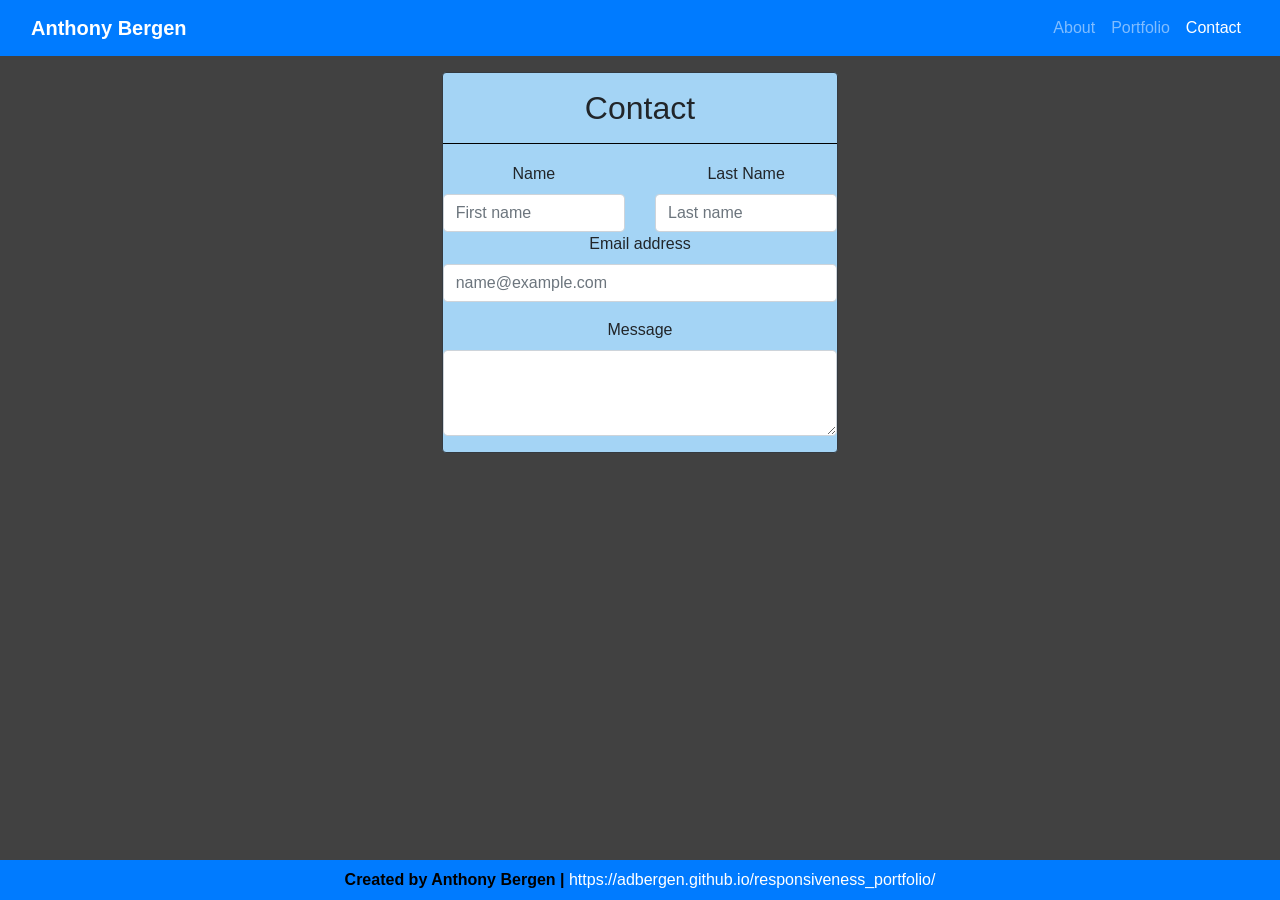
==== assets/html/contact.html @ da4e07c2 "live site enabled" ====
<!DOCTYPE html>
<html lang="en">

<head>
  <meta charset="UTF-8">
  <meta name="viewport" content="width=device-width, initial-scale=1.0">
  <meta http-equiv="X-UA-Compatible" content="ie=edge">
  <meta name="Description" content="Enter your description here" />
  <link rel="stylesheet" href="https://cdnjs.cloudflare.com/ajax/libs/twitter-bootstrap/4.5.0/css/bootstrap.min.css">
  <link rel="stylesheet" href="https://cdnjs.cloudflare.com/ajax/libs/font-awesome/5.13.1/css/all.min.css">
  <link rel="stylesheet" href="../css/style.css">
  <title>Anthony Bergen | Software Engineer</title>
</head>

<header>
  <nav class="navbar navbar-expand-lg navbar-dark bg-primary">
    <div class="container-fluid">
      <a class="navbar-brand" href="https://adbergen.github.io/responsiveness_portfolio/"><strong>Anthony
          Bergen</strong></a>
      <button class="navbar-toggler" type="button" data-toggle="collapse" data-target="#navbarNavAltMarkup"
        aria-controls="navbarNavAltMarkup" aria-expanded="false" aria-label="Toggle navigation">
        <span class="navbar-toggler-icon"></span>
      </button>
      <div class="collapse navbar-collapse" id="navbarNavAltMarkup">
        <div class="navbar-nav ml-auto">
          <a class="nav-item nav-link ml-auto" href="../../index.html">About</a>
          <a class="nav-item nav-link ml-auto" href="portfolio.html">Portfolio</a>
          <a class="nav-item nav-link ml-auto active" href="contact.html">Contact</a>
        </div>
      </div>
  </nav>
</header>

<body>

  <main class="container-fluid text-center mt-3 mb-5">
    <div class="row pb-5">
      <div class="col-sm-4">
      </div>
      <div class="col-sm-4">
        <div class="card border border-dark">
          <form class="pt-3">
            <h2>Contact</h2>
            <hr>
            <div class="form-group">
              <div class="row">
                <div class="col">
                  <label for="exampleFormControlInput1">Name</label>
                  <input type="text" class="form-control" placeholder="First name">
                </div>
                <div class="col">
                  <label for="exampleFormControlInput1">Last Name</label>
                  <input type="text" class="form-control" placeholder="Last name">
                </div>
              </div>
              <label for="emailAdress">Email address</label>
              <input type="email" class="form-control" id="emailAdress" placeholder="name@example.com">
            </div>
            <div class="form-group">
              <label for="message">Message</label>
              <textarea class="form-control" id="message" rows="3"></textarea>
            </div>
          </form>
        </div>
      </div>
      <div class="col-sm-4">
      </div>
    </div>
  </main>

  <footer class="page-footer footer-expand fixed-bottom">
    <div class="text-center py-2 bg-primary"><strong>Created by Anthony Bergen |</strong>
      <a href="https://adbergen.github.io/responsiveness_portfolio/">https://adbergen.github.io/responsiveness_portfolio/
      </a>
    </div>
  </footer>

  <script src="https://cdnjs.cloudflare.com/ajax/libs/jquery/3.5.1/jquery.slim.min.js"></script>
  <script src="https://cdnjs.cloudflare.com/ajax/libs/popper.js/1.16.1/umd/popper.min.js"></script>
  <script src="https://cdnjs.cloudflare.com/ajax/libs/twitter-bootstrap/4.5.0/js/bootstrap.min.js"></script>

</body>

</html>
---- assets/css/style.css ----
body {
  background-color: rgb(65, 65, 65);
}

.card {
  background-color: #a4d4f5
}

hr {
  display: block;
  height: 2px;
  border: 0;
  border-top: 1px solid black;
  margin: 1em 0;
  padding: 0;
}

footer div {
  color: black;
}

footer a {
  color: white;
}
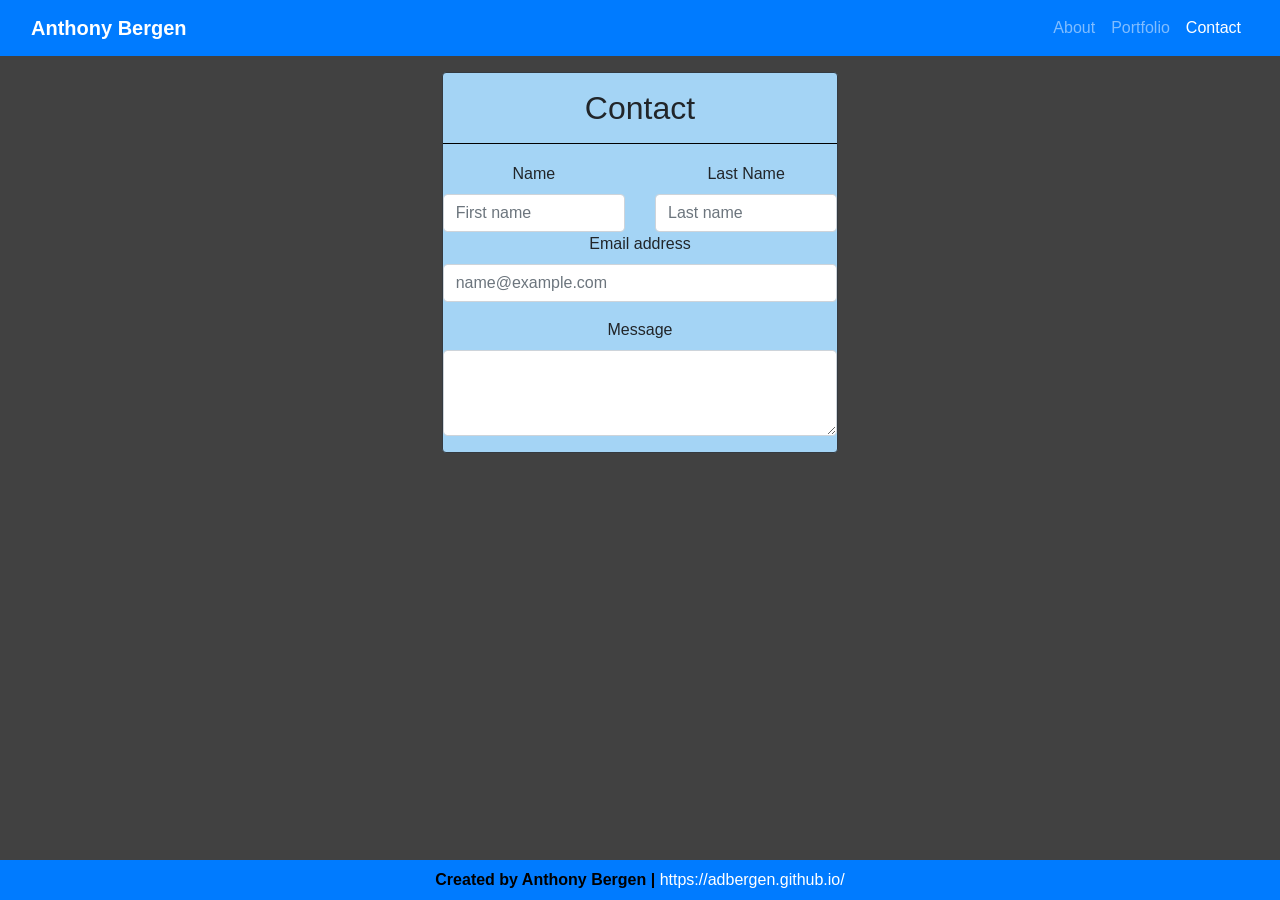
==== commit e23ae598: "fixed corresponding webpage address in footer" ====
--- a/assets/html/contact.html
+++ b/assets/html/contact.html
@@ -70,7 +70,7 @@
 
   <footer class="page-footer footer-expand fixed-bottom">
     <div class="text-center py-2 bg-primary"><strong>Created by Anthony Bergen |</strong>
-      <a href="https://adbergen.github.io/responsiveness_portfolio/">https://adbergen.github.io/responsiveness_portfolio/
+      <a href="https://adbergen.github.io/">https://adbergen.github.io/
       </a>
     </div>
   </footer>
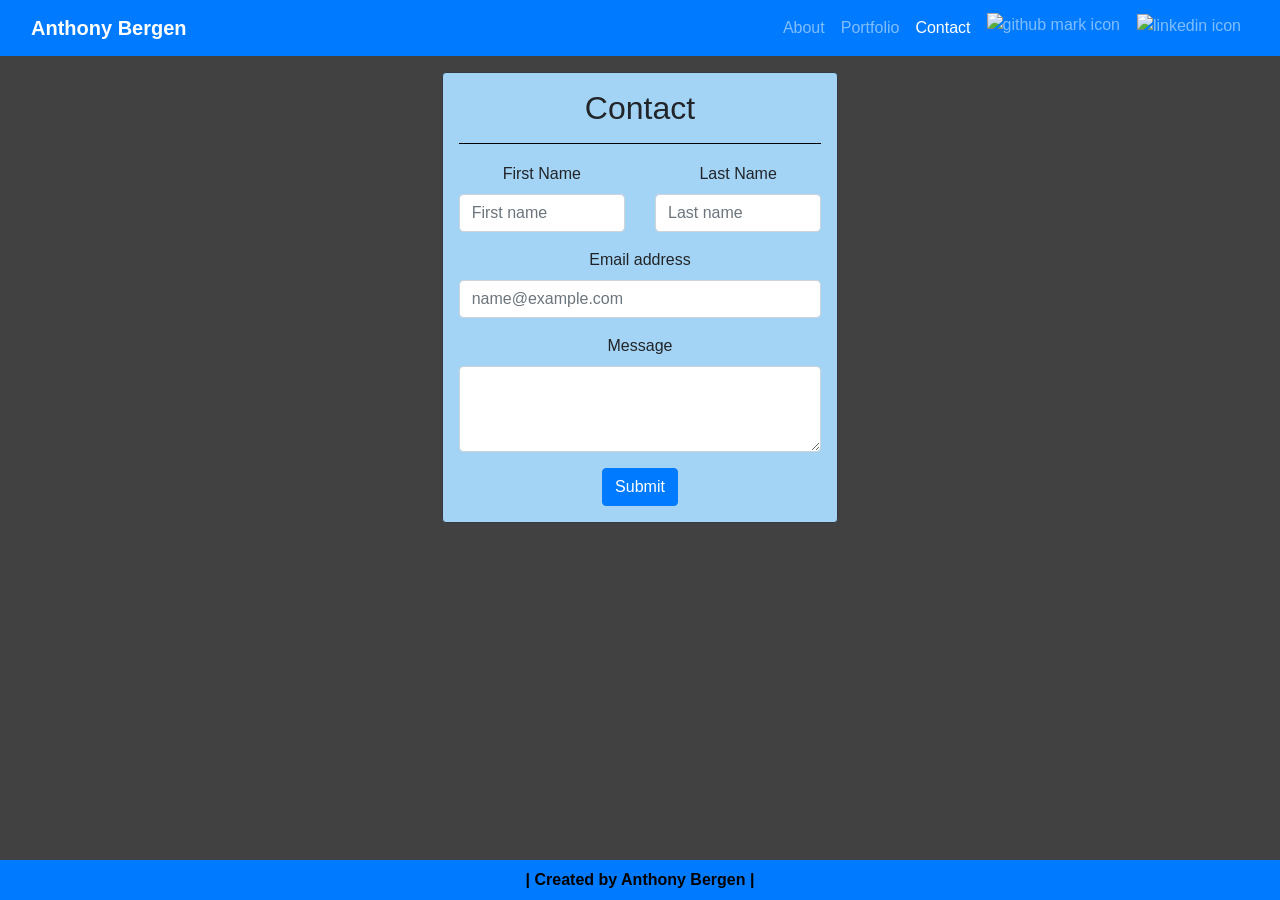
==== commit 48f9526e: "updated completed projects" ====
--- a/assets/html/contact.html
+++ b/assets/html/contact.html
@@ -5,80 +5,104 @@
   <meta charset="UTF-8">
   <meta name="viewport" content="width=device-width, initial-scale=1.0">
   <meta http-equiv="X-UA-Compatible" content="ie=edge">
-  <meta name="Description" content="Enter your description here" />
+  <meta name="Description" content="Enter your description here">
+  <link rel="icon" type="image/png" href="../images/favicon/favicon-32x32.png">
   <link rel="stylesheet" href="https://cdnjs.cloudflare.com/ajax/libs/twitter-bootstrap/4.5.0/css/bootstrap.min.css">
   <link rel="stylesheet" href="https://cdnjs.cloudflare.com/ajax/libs/font-awesome/5.13.1/css/all.min.css">
   <link rel="stylesheet" href="../css/style.css">
+  <!-- title starts here -->
   <title>Anthony Bergen | Software Engineer</title>
+  <!-- title ends here -->
 </head>
 
-<header>
-  <nav class="navbar navbar-expand-lg navbar-dark bg-primary">
-    <div class="container-fluid">
-      <a class="navbar-brand" href="https://adbergen.github.io/responsiveness_portfolio/"><strong>Anthony
-          Bergen</strong></a>
-      <button class="navbar-toggler" type="button" data-toggle="collapse" data-target="#navbarNavAltMarkup"
-        aria-controls="navbarNavAltMarkup" aria-expanded="false" aria-label="Toggle navigation">
-        <span class="navbar-toggler-icon"></span>
-      </button>
-      <div class="collapse navbar-collapse" id="navbarNavAltMarkup">
-        <div class="navbar-nav ml-auto">
-          <a class="nav-item nav-link ml-auto" href="../../index.html">About</a>
-          <a class="nav-item nav-link ml-auto" href="portfolio.html">Portfolio</a>
-          <a class="nav-item nav-link ml-auto active" href="contact.html">Contact</a>
+<body>
+  <header>
+
+    <!-- navbar starts here -->
+    <nav class="navbar navbar-expand-lg navbar-dark bg-primary">
+      <div class="container-fluid">
+        <a class="navbar-brand" href="https://adbergen.github.io/responsiveness-portfolio/"><strong>Anthony
+            Bergen</strong></a>
+        <button class="navbar-toggler" type="button" data-toggle="collapse" data-target="#navbarNavAltMarkup"
+          aria-controls="navbarNavAltMarkup" aria-expanded="false" aria-label="Toggle navigation">
+          <span class="navbar-toggler-icon"></span>
+        </button>
+        <div class="collapse navbar-collapse" id="navbarNavAltMarkup">
+          <div class="navbar-nav ml-auto">
+            <!-- navbar links start here -->
+            <a class="nav-item nav-link ml-auto" href="../../index.html">About</a>
+            <a class="nav-item nav-link ml-auto" href="portfolio.html">Portfolio</a>
+            <a class="nav-item nav-link ml-auto active" href="contact.html">Contact</a>
+            <a class="nav-item nav-link ml-auto" id="github-mark" href="https://github.com/adbergen" target="_blank">
+              <img class="img-fluid" src="../images/github-mark/github-mark-32px.png" alt="github mark icon">
+            </a>
+            <a class="nav-item nav-link ml-auto" id="linkedin" href="https://linkedin.com/in/anthonybergen"
+              target="_blank">
+              <img class="img-fluid" src="../images/linkedin/linkedin.png" alt="linkedin icon">
+            </a>
+
+            <!-- navbar links end here -->
+          </div>
         </div>
       </div>
-  </nav>
-</header>
+    </nav>
+    <!-- navbar ends here -->
 
-<body>
+  </header>
 
+  <!-- main/contact form starts here -->
   <main class="container-fluid text-center mt-3 mb-5">
     <div class="row pb-5">
       <div class="col-sm-4">
       </div>
       <div class="col-sm-4">
         <div class="card border border-dark">
-          <form class="pt-3">
+          <!-- form starts here -->
+          <form class="p-3">
             <h2>Contact</h2>
             <hr>
             <div class="form-group">
-              <div class="row">
+              <div class="row pb-3">
                 <div class="col">
-                  <label for="exampleFormControlInput1">Name</label>
-                  <input type="text" class="form-control" placeholder="First name">
+                  <label for="firstName">First Name</label>
+                  <input type="text" class="form-control" id="firstName" placeholder="First name">
                 </div>
                 <div class="col">
-                  <label for="exampleFormControlInput1">Last Name</label>
-                  <input type="text" class="form-control" placeholder="Last name">
+                  <label for="lastName">Last Name</label>
+                  <input type="text" class="form-control" id="lastName" placeholder="Last name">
                 </div>
               </div>
-              <label for="emailAdress">Email address</label>
-              <input type="email" class="form-control" id="emailAdress" placeholder="name@example.com">
+              <label for="emailAddress">Email address</label>
+              <input type="email" class="form-control" id="emailAddress" placeholder="name@example.com">
             </div>
             <div class="form-group">
               <label for="message">Message</label>
               <textarea class="form-control" id="message" rows="3"></textarea>
             </div>
+            <input class="btn btn-primary" type="submit" value="Submit">
           </form>
+          <!-- form ends here -->
         </div>
       </div>
       <div class="col-sm-4">
       </div>
     </div>
   </main>
+  <!-- main/contact form ends here -->
 
+  <!-- footer starts here -->
   <footer class="page-footer footer-expand fixed-bottom">
-    <div class="text-center py-2 bg-primary"><strong>Created by Anthony Bergen |</strong>
-      <a href="https://adbergen.github.io/">https://adbergen.github.io/
-      </a>
+    <div class="text-center py-2 bg-primary"><strong>| Created by Anthony Bergen |</strong>
     </div>
   </footer>
+  <!-- footer ends here -->
 
+  <!-- scripts start here -->
   <script src="https://cdnjs.cloudflare.com/ajax/libs/jquery/3.5.1/jquery.slim.min.js"></script>
   <script src="https://cdnjs.cloudflare.com/ajax/libs/popper.js/1.16.1/umd/popper.min.js"></script>
   <script src="https://cdnjs.cloudflare.com/ajax/libs/twitter-bootstrap/4.5.0/js/bootstrap.min.js"></script>
+  <!-- scripts end here -->
 
 </body>
 
-</html>
+</html>
--- a/assets/css/style.css
+++ b/assets/css/style.css
@@ -1,24 +1,40 @@
+#github-mark {
+  margin: -4px 1px;
+}
+
+#github-mark:hover {
+ opacity: 0.7
+}
+
+#linkedin {
+ margin: -3px 0px;
+}
+
+#linkedin:hover {
+opacity: 0.7
+}
+
 body {
-  background-color: rgb(65, 65, 65);
+ background-color: rgb(65, 65, 65);
 }
 
 .card {
-  background-color: #a4d4f5
+ background-color: #a4d4f5
 }
 
 hr {
-  display: block;
-  height: 2px;
-  border: 0;
-  border-top: 1px solid black;
-  margin: 1em 0;
-  padding: 0;
+ display: block;
+ height: 2px;
+ border: 0;
+ border-top: 1px solid black;
+ margin: 1em 0;
+ padding: 0;
 }
 
 footer div {
-  color: black;
+ color: black;
 }
 
 footer a {
-  color: white;
+ color: white;
 }
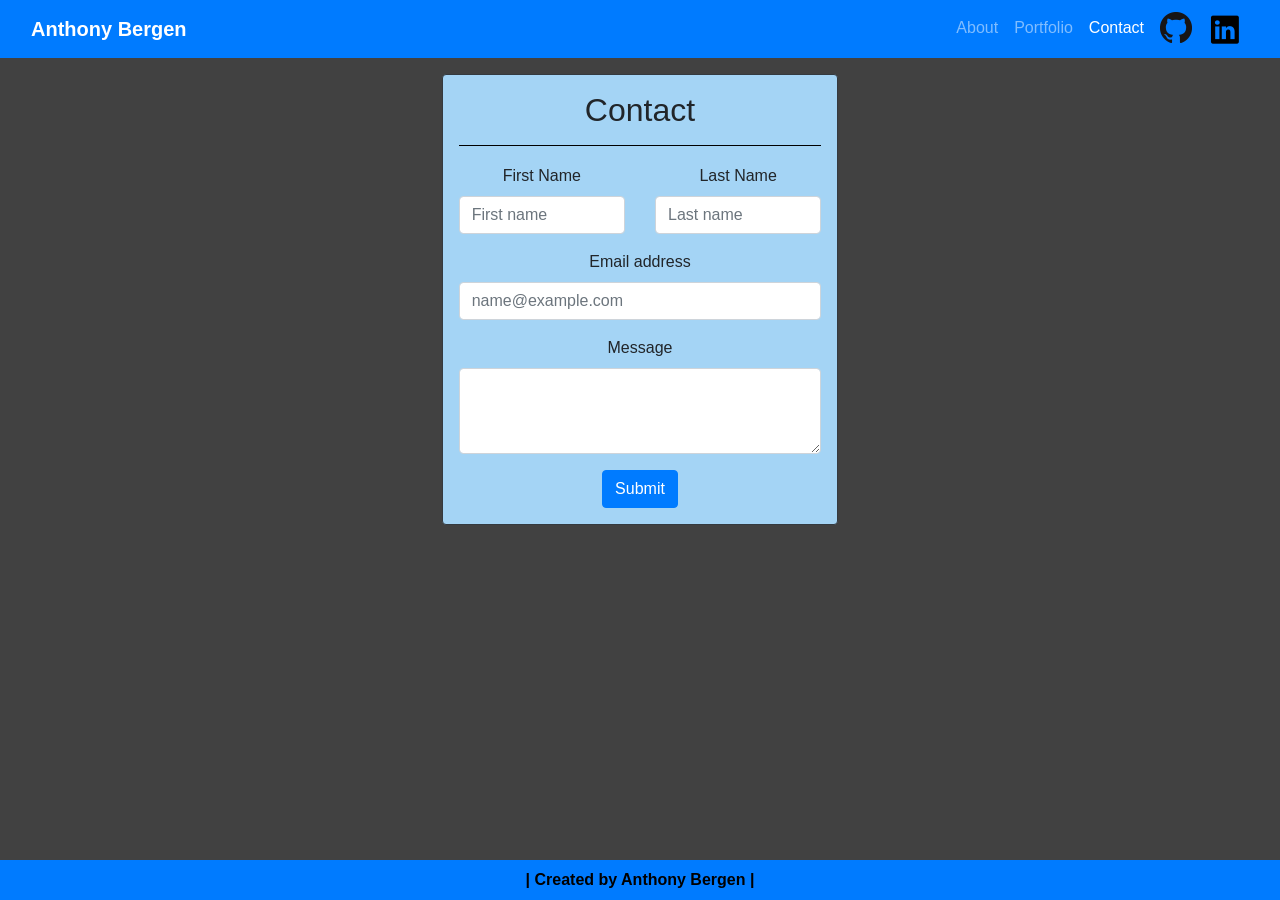
==== commit 73a25236: "fixed homepage path" ====
--- a/assets/html/contact.html
+++ b/assets/html/contact.html
@@ -21,7 +21,7 @@
     <!-- navbar starts here -->
     <nav class="navbar navbar-expand-lg navbar-dark bg-primary">
       <div class="container-fluid">
-        <a class="navbar-brand" href="https://adbergen.github.io/responsiveness-portfolio/"><strong>Anthony
+        <a class="navbar-brand" href="https://adbergen.github.io/"><strong>Anthony
             Bergen</strong></a>
         <button class="navbar-toggler" type="button" data-toggle="collapse" data-target="#navbarNavAltMarkup"
           aria-controls="navbarNavAltMarkup" aria-expanded="false" aria-label="Toggle navigation">
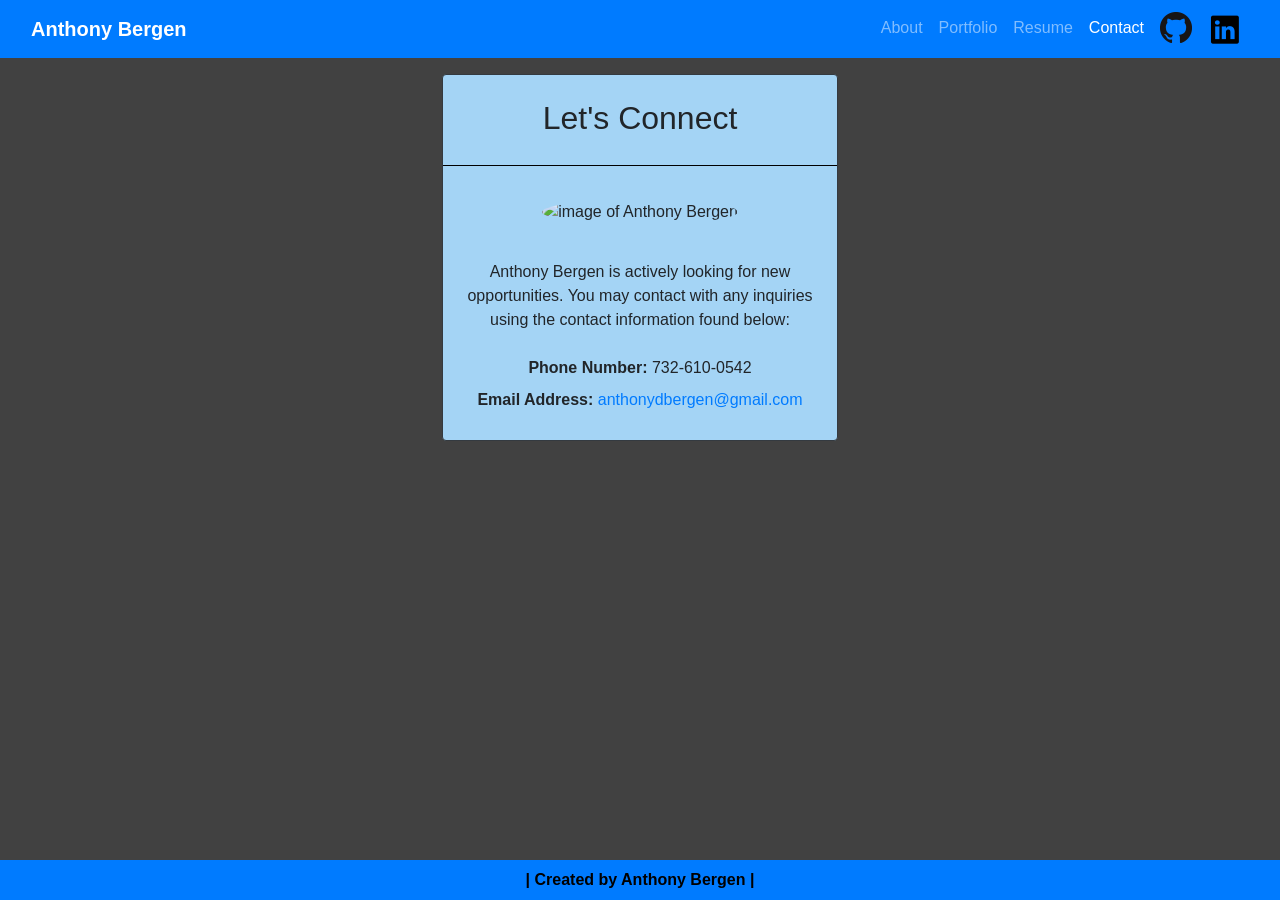
==== commit faa84a2b: "added contact information" ====
--- a/assets/html/contact.html
+++ b/assets/html/contact.html
@@ -1,108 +1,148 @@
 <!DOCTYPE html>
 <html lang="en">
+  <head>
+    <meta charset="UTF-8" />
+    <meta name="viewport" content="width=device-width, initial-scale=1.0" />
+    <meta http-equiv="X-UA-Compatible" content="ie=edge" />
+    <meta name="Description" content="Enter your description here" />
+    <link
+      rel="icon"
+      type="image/png"
+      href="../images/favicon/favicon-32x32.png"
+    />
+    <link
+      rel="stylesheet"
+      href="https://cdnjs.cloudflare.com/ajax/libs/twitter-bootstrap/4.5.0/css/bootstrap.min.css"
+    />
+    <link
+      rel="stylesheet"
+      href="https://cdnjs.cloudflare.com/ajax/libs/font-awesome/5.13.1/css/all.min.css"
+    />
+    <link rel="stylesheet" href="../css/style.css" />
+    <!-- title starts here -->
+    <title>Anthony Bergen | Software Engineer</title>
+    <!-- title ends here -->
+  </head>
 
-<head>
-  <meta charset="UTF-8">
-  <meta name="viewport" content="width=device-width, initial-scale=1.0">
-  <meta http-equiv="X-UA-Compatible" content="ie=edge">
-  <meta name="Description" content="Enter your description here">
-  <link rel="icon" type="image/png" href="../images/favicon/favicon-32x32.png">
-  <link rel="stylesheet" href="https://cdnjs.cloudflare.com/ajax/libs/twitter-bootstrap/4.5.0/css/bootstrap.min.css">
-  <link rel="stylesheet" href="https://cdnjs.cloudflare.com/ajax/libs/font-awesome/5.13.1/css/all.min.css">
-  <link rel="stylesheet" href="../css/style.css">
-  <!-- title starts here -->
-  <title>Anthony Bergen | Software Engineer</title>
-  <!-- title ends here -->
-</head>
+  <body>
+    <header>
+      <!-- navbar starts here -->
+      <nav class="navbar navbar-expand-lg navbar-dark bg-primary">
+        <div class="container-fluid">
+          <a class="navbar-brand" href="https://adbergen.github.io/"
+            ><strong>Anthony Bergen</strong></a
+          >
+          <button
+            class="navbar-toggler"
+            type="button"
+            data-toggle="collapse"
+            data-target="#navbarNavAltMarkup"
+            aria-controls="navbarNavAltMarkup"
+            aria-expanded="false"
+            aria-label="Toggle navigation"
+          >
+            <span class="navbar-toggler-icon"></span>
+          </button>
+          <div class="collapse navbar-collapse" id="navbarNavAltMarkup">
+            <div class="navbar-nav ml-auto">
+              <!-- navbar links start here -->
+              <a class="nav-item nav-link ml-auto" href="../../index.html"
+                >About</a
+              >
+              <a class="nav-item nav-link ml-auto" href="portfolio.html"
+                >Portfolio</a
+              >
+              <a
+                class="nav-item nav-link ml-auto"
+                href="https://drive.google.com/file/d/1WuMCwg68WfNHswutbGghRH2Df2c-ySr3/view?usp=sharing"
+                target="_blank"
+                >Resume</a
+              >
+              <a class="nav-item nav-link ml-auto active" href="contact.html"
+                >Contact</a
+              >
+              <a
+                class="nav-item nav-link ml-auto"
+                id="github-mark"
+                href="https://github.com/adbergen"
+                target="_blank"
+              >
+                <img
+                  class="img-fluid"
+                  src="../images/github-mark/github-mark-32px.png"
+                  alt="github mark icon"
+                />
+              </a>
+              <a
+                class="nav-item nav-link ml-auto"
+                id="linkedin"
+                href="https://linkedin.com/in/anthonybergen"
+                target="_blank"
+              >
+                <img
+                  class="img-fluid"
+                  src="../images/linkedin/linkedin.png"
+                  alt="linkedin icon"
+                />
+              </a>
 
-<body>
-  <header>
-
-    <!-- navbar starts here -->
-    <nav class="navbar navbar-expand-lg navbar-dark bg-primary">
-      <div class="container-fluid">
-        <a class="navbar-brand" href="https://adbergen.github.io/"><strong>Anthony
-            Bergen</strong></a>
-        <button class="navbar-toggler" type="button" data-toggle="collapse" data-target="#navbarNavAltMarkup"
-          aria-controls="navbarNavAltMarkup" aria-expanded="false" aria-label="Toggle navigation">
-          <span class="navbar-toggler-icon"></span>
-        </button>
-        <div class="collapse navbar-collapse" id="navbarNavAltMarkup">
-          <div class="navbar-nav ml-auto">
-            <!-- navbar links start here -->
-            <a class="nav-item nav-link ml-auto" href="../../index.html">About</a>
-            <a class="nav-item nav-link ml-auto" href="portfolio.html">Portfolio</a>
-            <a class="nav-item nav-link ml-auto active" href="contact.html">Contact</a>
-            <a class="nav-item nav-link ml-auto" id="github-mark" href="https://github.com/adbergen" target="_blank">
-              <img class="img-fluid" src="../images/github-mark/github-mark-32px.png" alt="github mark icon">
-            </a>
-            <a class="nav-item nav-link ml-auto" id="linkedin" href="https://linkedin.com/in/anthonybergen"
-              target="_blank">
-              <img class="img-fluid" src="../images/linkedin/linkedin.png" alt="linkedin icon">
-            </a>
-
-            <!-- navbar links end here -->
+              <!-- navbar links end here -->
+            </div>
           </div>
         </div>
+      </nav>
+      <!-- navbar ends here -->
+    </header>
+
+    <!-- main/contact form starts here -->
+    <main class="container-fluid text-center mt-3 mb-5">
+      <div class="row pb-5">
+        <div class="col-sm-4"></div>
+        <div class="col-sm-4">
+          <!-- article starts here -->
+          <article class="card border border-dark">
+            <h2 class="card-title pt-4">Let's Connect</h2>
+            <hr />
+            <img
+              class="img-fluid rounded-circle p-3 mx-auto"
+              src="https://media-exp1.licdn.com/dms/image/C4E03AQHP4f3U4McQZw/profile-displayphoto-shrink_200_200/0?e=1600905600&v=beta&t=97a49gcaRYvp-vtT2CuWY1fF0eI5KSPFbIOoDlyoC4k"
+              alt="image of Anthony Bergen"
+            />
+            <div class="card-body">
+              <div class="card-text">
+                Anthony Bergen is actively looking for new opportunities. You
+                may contact with any inquiries using the contact information
+                found below:
+              </div>
+              <br />
+              <div class="card-text">
+                <strong>Phone Number:</strong> 732-610-0542
+              </div>
+              <div class="card-text p-2">
+                <strong>Email Address:</strong>
+                <a href="#">anthonydbergen@gmail.com</a>
+              </div>
+            </div>
+          </article>
+          <!-- article ends here -->
+        </div>
+        <div class="col-sm-4"></div>
       </div>
-    </nav>
-    <!-- navbar ends here -->
+    </main>
+    <!-- main/contact form ends here -->
 
-  </header>
+    <!-- footer starts here -->
+    <footer class="page-footer footer-expand fixed-bottom">
+      <div class="text-center py-2 bg-primary">
+        <strong>| Created by Anthony Bergen |</strong>
+      </div>
+    </footer>
+    <!-- footer ends here -->
 
-  <!-- main/contact form starts here -->
-  <main class="container-fluid text-center mt-3 mb-5">
-    <div class="row pb-5">
-      <div class="col-sm-4">
-      </div>
-      <div class="col-sm-4">
-        <div class="card border border-dark">
-          <!-- form starts here -->
-          <form class="p-3">
-            <h2>Contact</h2>
-            <hr>
-            <div class="form-group">
-              <div class="row pb-3">
-                <div class="col">
-                  <label for="firstName">First Name</label>
-                  <input type="text" class="form-control" id="firstName" placeholder="First name">
-                </div>
-                <div class="col">
-                  <label for="lastName">Last Name</label>
-                  <input type="text" class="form-control" id="lastName" placeholder="Last name">
-                </div>
-              </div>
-              <label for="emailAddress">Email address</label>
-              <input type="email" class="form-control" id="emailAddress" placeholder="name@example.com">
-            </div>
-            <div class="form-group">
-              <label for="message">Message</label>
-              <textarea class="form-control" id="message" rows="3"></textarea>
-            </div>
-            <input class="btn btn-primary" type="submit" value="Submit">
-          </form>
-          <!-- form ends here -->
-        </div>
-      </div>
-      <div class="col-sm-4">
-      </div>
-    </div>
-  </main>
-  <!-- main/contact form ends here -->
-
-  <!-- footer starts here -->
-  <footer class="page-footer footer-expand fixed-bottom">
-    <div class="text-center py-2 bg-primary"><strong>| Created by Anthony Bergen |</strong>
-    </div>
-  </footer>
-  <!-- footer ends here -->
-
-  <!-- scripts start here -->
-  <script src="https://cdnjs.cloudflare.com/ajax/libs/jquery/3.5.1/jquery.slim.min.js"></script>
-  <script src="https://cdnjs.cloudflare.com/ajax/libs/popper.js/1.16.1/umd/popper.min.js"></script>
-  <script src="https://cdnjs.cloudflare.com/ajax/libs/twitter-bootstrap/4.5.0/js/bootstrap.min.js"></script>
-  <!-- scripts end here -->
-
-</body>
-
-</html>+    <!-- scripts start here -->
+    <script src="https://cdnjs.cloudflare.com/ajax/libs/jquery/3.5.1/jquery.slim.min.js"></script>
+    <script src="https://cdnjs.cloudflare.com/ajax/libs/popper.js/1.16.1/umd/popper.min.js"></script>
+    <script src="https://cdnjs.cloudflare.com/ajax/libs/twitter-bootstrap/4.5.0/js/bootstrap.min.js"></script>
+    <!-- scripts end here -->
+  </body>
+</html>
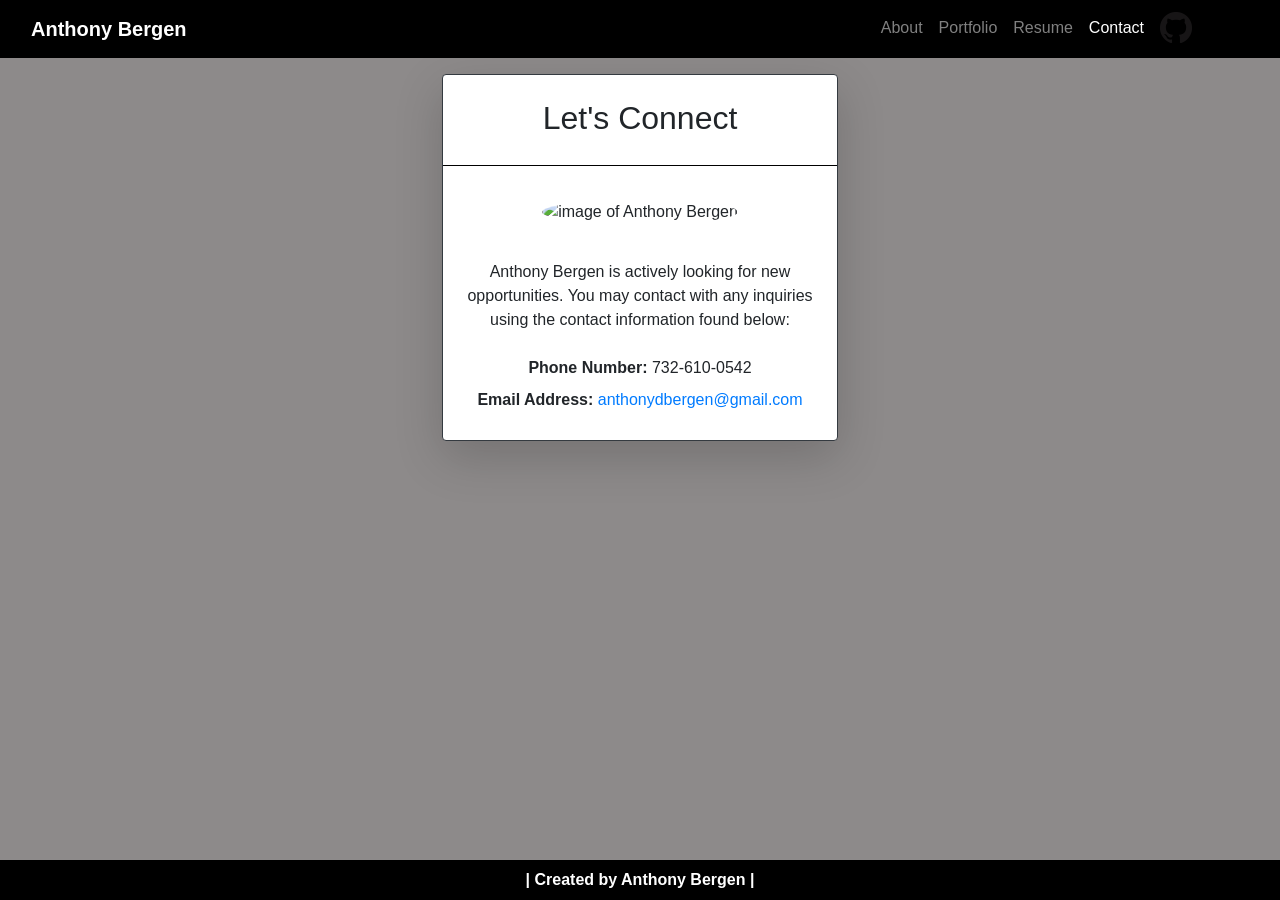
==== commit a9af5ba0: "added shadows to about and contact, redoing color scheme" ====
--- a/assets/html/contact.html
+++ b/assets/html/contact.html
@@ -27,7 +27,7 @@
   <body>
     <header>
       <!-- navbar starts here -->
-      <nav class="navbar navbar-expand-lg navbar-dark bg-primary">
+      <nav class="navbar navbar-expand-lg navbar-dark">
         <div class="container-fluid">
           <a class="navbar-brand" href="https://adbergen.github.io/"
             ><strong>Anthony Bergen</strong></a
@@ -100,7 +100,7 @@
         <div class="col-sm-4"></div>
         <div class="col-sm-4">
           <!-- article starts here -->
-          <article class="card border border-dark">
+          <article class="card border border-dark shadow-lg">
             <h2 class="card-title pt-4">Let's Connect</h2>
             <hr />
             <img
@@ -133,7 +133,7 @@
 
     <!-- footer starts here -->
     <footer class="page-footer footer-expand fixed-bottom">
-      <div class="text-center py-2 bg-primary">
+      <div class="text-center py-2">
         <strong>| Created by Anthony Bergen |</strong>
       </div>
     </footer>
--- a/assets/css/style.css
+++ b/assets/css/style.css
@@ -1,40 +1,40 @@
+nav {
+  background-color: black;
+}
 #github-mark {
   margin: -4px 1px;
 }
 
 #github-mark:hover {
- opacity: 0.7
+  opacity: 0.7;
 }
 
 #linkedin {
- margin: -3px 0px;
+  margin: -3px 0px;
 }
 
 #linkedin:hover {
-opacity: 0.7
+  opacity: 0.7;
 }
 
 body {
- background-color: rgb(65, 65, 65);
+  background-color: rgb(141, 138, 138);
 }
 
 .card {
- background-color: #a4d4f5
+  background-color: white;
 }
 
 hr {
- display: block;
- height: 2px;
- border: 0;
- border-top: 1px solid black;
- margin: 1em 0;
- padding: 0;
+  display: block;
+  height: 2px;
+  border: 0;
+  border-top: 1px solid black;
+  margin: 1em 0;
+  padding: 0;
 }
 
-footer div {
- color: black;
+footer {
+  background-color: black;
+  color: white;
 }
-
-footer a {
- color: white;
-}
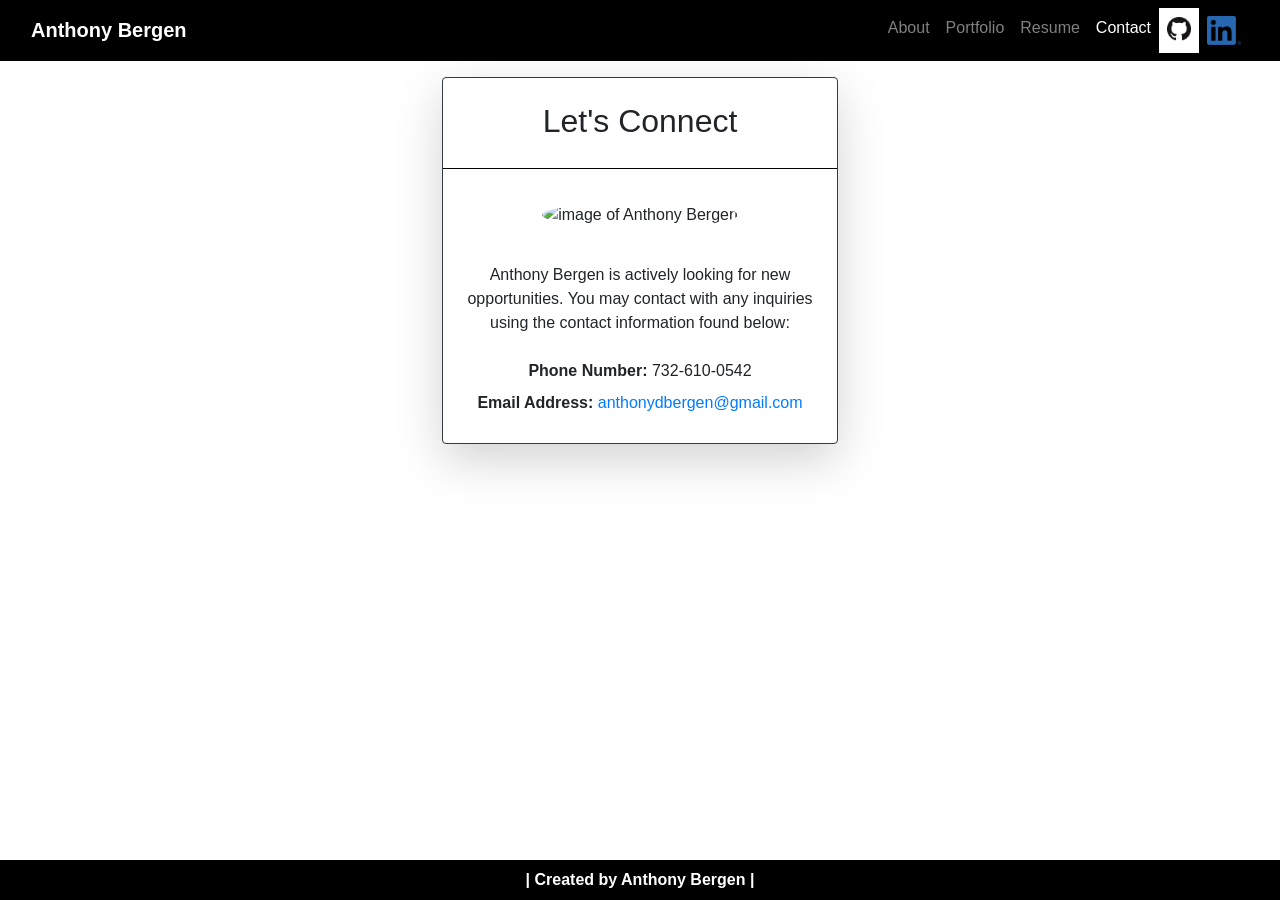
==== commit c87721a1: "fixed navbar social icons" ====
--- a/assets/html/contact.html
+++ b/assets/html/contact.html
@@ -69,7 +69,7 @@
               >
                 <img
                   class="img-fluid"
-                  src="../images/github-mark/github-mark-32px.png"
+                  src="../images/github-mark/github.png"
                   alt="github mark icon"
                 />
               </a>
--- a/assets/css/style.css
+++ b/assets/css/style.css
@@ -2,7 +2,9 @@
   background-color: black;
 }
 #github-mark {
-  margin: -4px 1px;
+  background-color: white;
+  width: 40px;
+  height: auto;
 }
 
 #github-mark:hover {
@@ -10,7 +12,8 @@
 }
 
 #linkedin {
-  margin: -3px 0px;
+  width: 50px;
+  height: auto;
 }
 
 #linkedin:hover {
@@ -18,7 +21,12 @@
 }
 
 body {
-  background-color: rgb(141, 138, 138);
+  background: url("https://dubaimonsters.com/wp-content/uploads/2018/04/High-Resolution-Background-Images.jpg")
+    no-repeat center center fixed;
+  -webkit-background-size: cover;
+  -moz-background-size: cover;
+  -o-background-size: cover;
+  background-size: cover;
 }
 
 .card {
